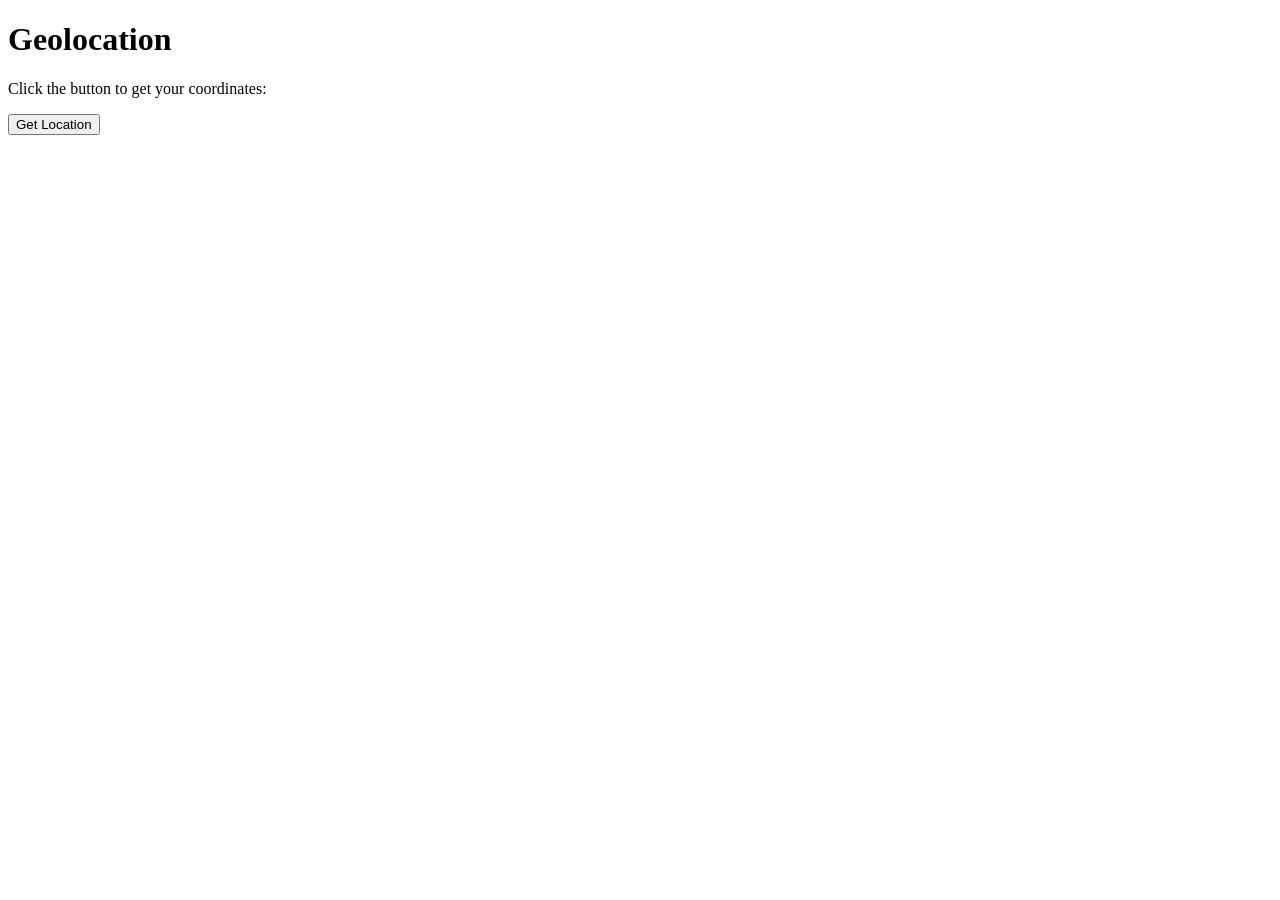
==== code13Geolocation.html @ a0006206 "Advanced HTML- embedded media, geolocation, localStorage and ,canvas" ====
<!DOCTYPE html>
<html lang="en">

<head>
    <meta charset="UTF-8">
    <meta name="viewport" content="width=device-width, initial-scale=1.0">
    <title>HTML5 Geoloaction Simple Example</title>
</head>

<body>
    <!-- Geolocation -->
    <h1>Geolocation</h1>
    <p>Click the button to get your coordinates:</p>
    <button onclick="getLocation()">Get Location</button>
    <p id="demo"></p>
    <script>
        var x = document.getElementById("demo");
        function getLocation() {
            if (navigator.geolocation) {
                navigator.geolocation.getCurrentPosition(showPosition, showError);
            } else {
                x.innerHTML = "Geolocation is not supported by this browser.";
            }
        }
        function showPosition(position) {
            x.innerHTML = "Latitude: " + position.coords.latitude +
                "<br>Longitude: " + position.coords.longitude;
        }
        function showError(error) {
            switch (error.code) {
                case error.PERMISSION_DENIED:
                    x.innerHTML = "Location access was denied by the user.";
                    break;
                case error.POSITION_UNAVAILABLE:
                    x.innerHTML = "Location information is unavailable.";
                    break;
                case error.TIMEOUT:
                    x.innerHTML = "The request to get user location timed out.";
                    break;
                case error.UNKNOWN_ERROR:
                    x.innerHTML = "An unknown error occurred.";
                    break;
            }
        }
    </script>
</body>

</html>
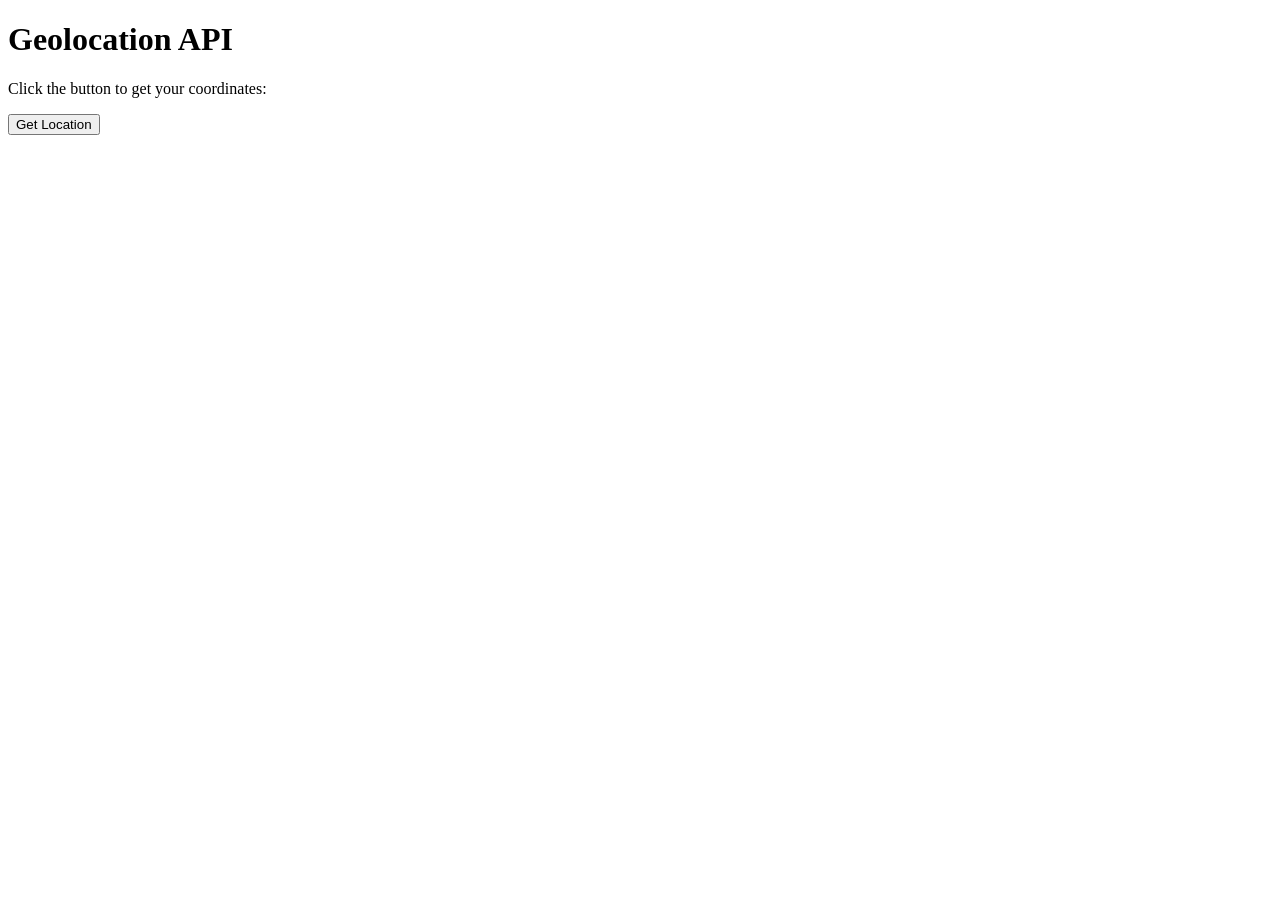
==== commit a98a015d: "heading change" ====
--- a/code13Geolocation.html
+++ b/code13Geolocation.html
@@ -9,7 +9,7 @@
 
 <body>
     <!-- Geolocation -->
-    <h1>Geolocation</h1>
+    <h1>Geolocation API</h1>
     <p>Click the button to get your coordinates:</p>
     <button onclick="getLocation()">Get Location</button>
     <p id="demo"></p>
